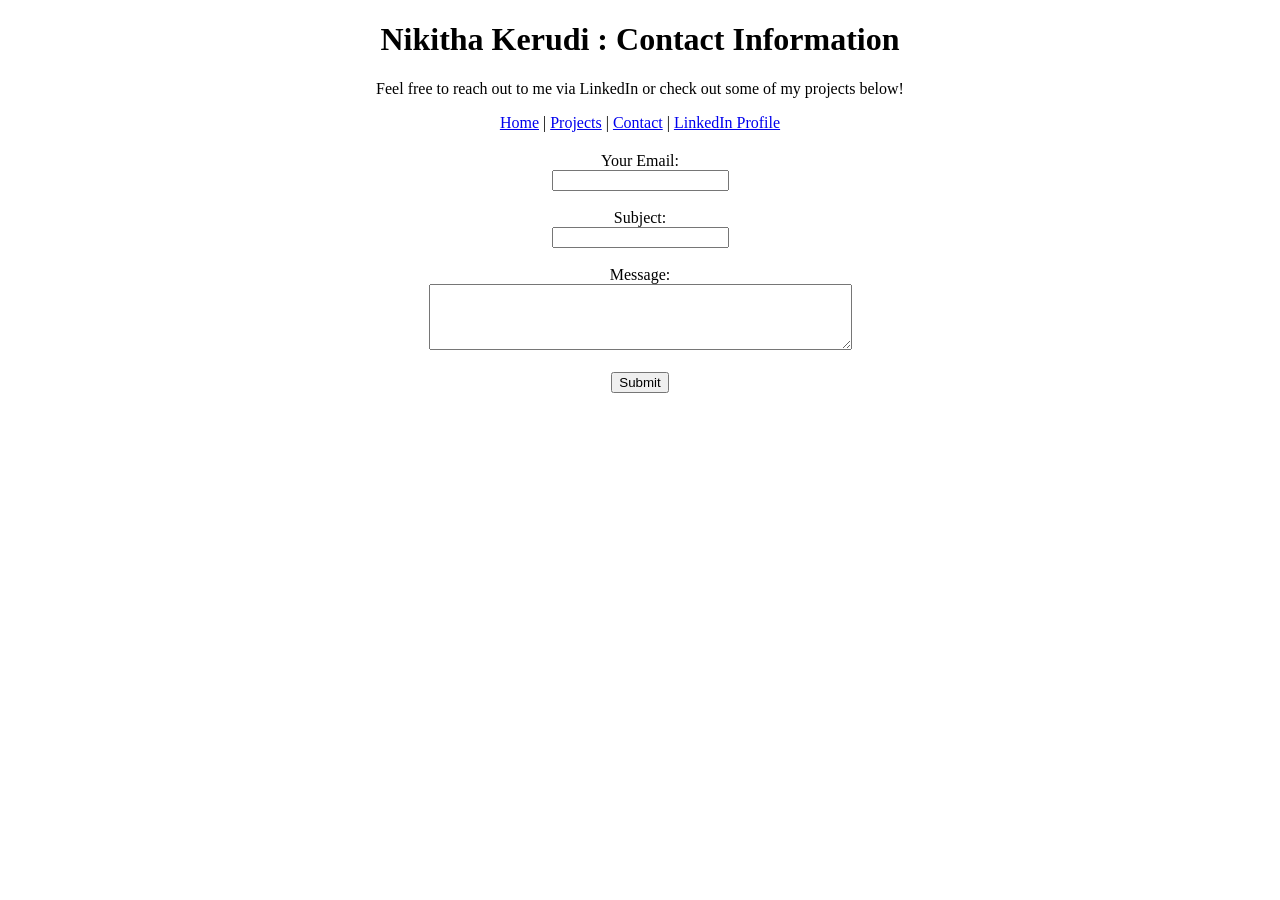
==== contact/index.html @ f54c777d "Added Contact page/form" ====
<!DOCTYPE html>
<html lang="en">
<head>
    <meta charset="UTF-8">
    <meta name="viewport" content="width=device-width, initial-scale=1.0">
    <title>Contact Information</title>
</head>

<body>
    <h1 style="text-align: center;">Nikitha Kerudi : Contact Information</h1>
    <p style="text-align: center;">
        Feel free to reach out to me via LinkedIn or check out some of my projects below!
    </p>

    <nav style="text-align: center;">
        <a href="index.html">Home</a> |
        <a href="https://github.com/nkerudi">Projects</a> |
        <a href="contact/index.html">Contact</a> |
        <a href="https://www.linkedin.com/in/nikitha-kerudi/">LinkedIn Profile</a> 
    </nav>

    <form 
        action="mailto:nikithakerudi@gmail.com" 
        method="POST" 
        enctype="text/plain"
        style="text-align: center; margin-top: 20px;"
    >
        <label>
            Your Email:
            <br>
            <input type="email" name="email">
        </label>
        <br><br>

        <label>
            Subject:
            <br>
            <input name="subject">
        </label>
        <br><br>

        <label>
            Message:
            <br>
            <textarea name="body" rows="4" cols="50"></textarea>
        </label>
        <br><br>

        <button>Submit</button>
    </form>
</body>
</html>
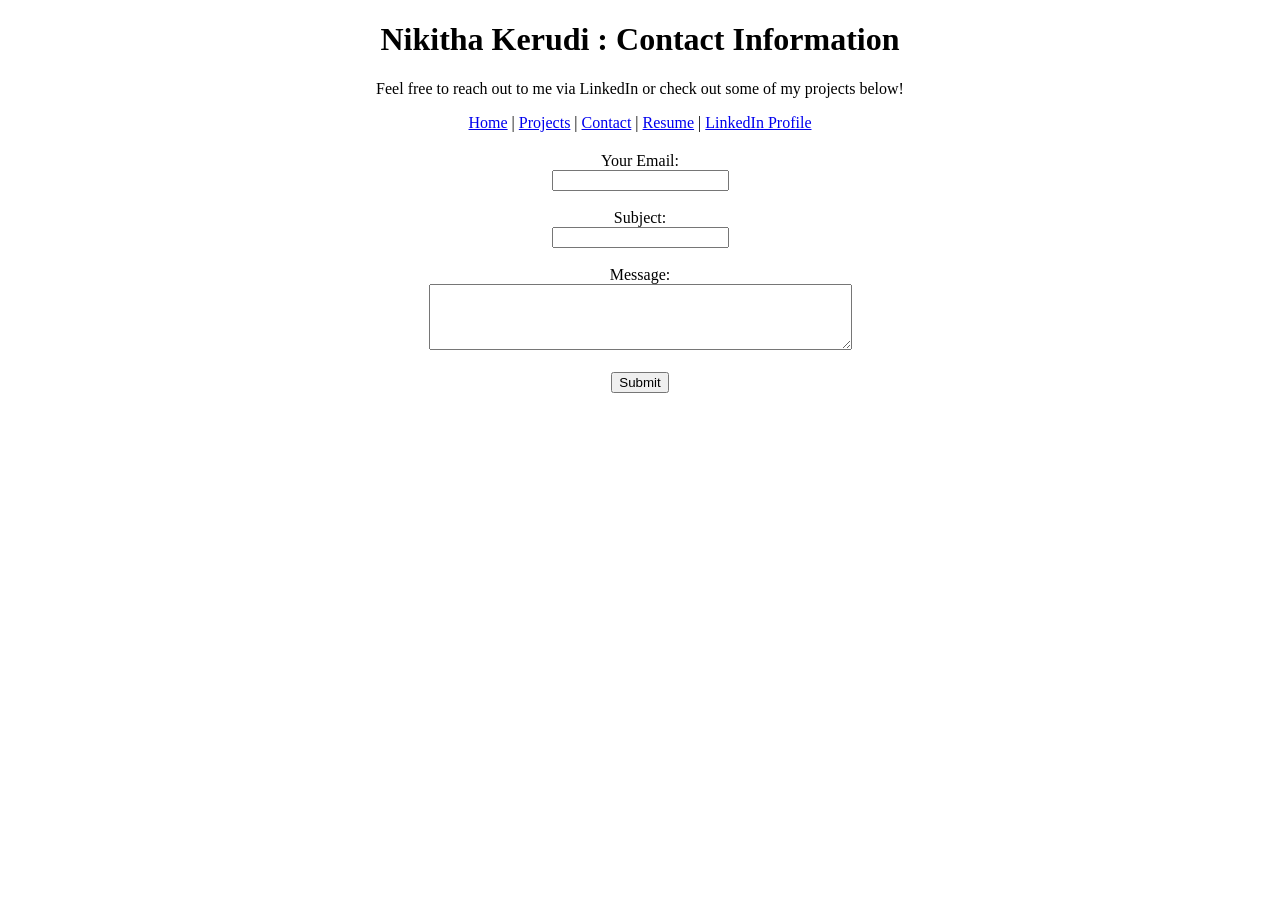
==== commit 6ff423f1: "Added Resume page" ====
--- a/contact/index.html
+++ b/contact/index.html
@@ -16,6 +16,7 @@
         <a href="index.html">Home</a> |
         <a href="https://github.com/nkerudi">Projects</a> |
         <a href="contact/index.html">Contact</a> |
+        <a href="resume/index.html">Resume</a> |
         <a href="https://www.linkedin.com/in/nikitha-kerudi/">LinkedIn Profile</a> 
     </nav>
 
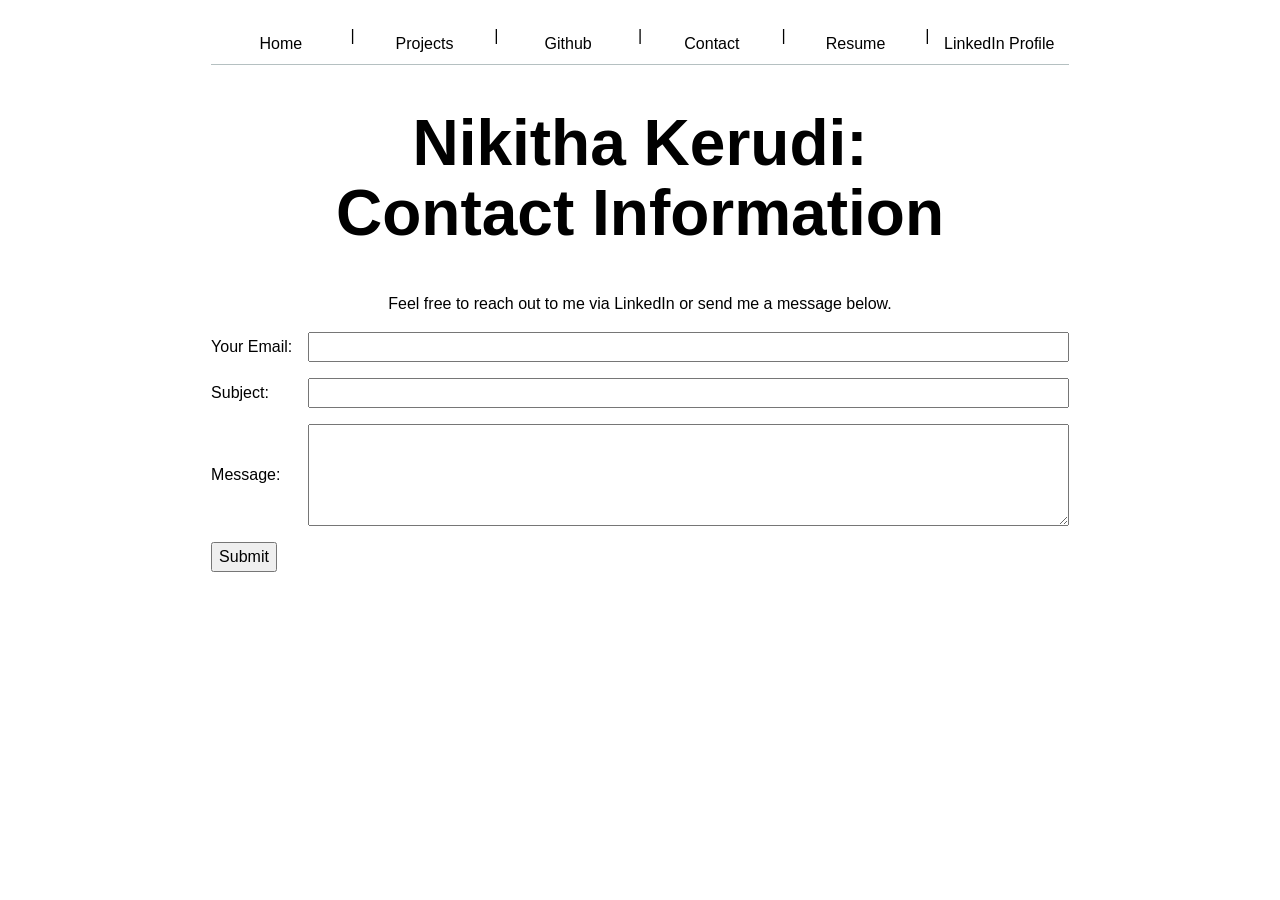
==== commit 1c68b5b2: "Added css styling for Lab 2, initial commit" ====
--- a/contact/index.html
+++ b/contact/index.html
@@ -1,53 +1,44 @@
 <!DOCTYPE html>
 <html lang="en">
 <head>
-    <meta charset="UTF-8">
-    <meta name="viewport" content="width=device-width, initial-scale=1.0">
-    <title>Contact Information</title>
+  <meta charset="UTF-8">
+  <meta name="viewport" content="width=device-width, initial-scale=1.0">
+  <title>Contact Information</title>
+  <link rel="stylesheet" href="../style.css">
 </head>
-
 <body>
-    <h1 style="text-align: center;">Nikitha Kerudi : Contact Information</h1>
-    <p style="text-align: center;">
-        Feel free to reach out to me via LinkedIn or check out some of my projects below!
-    </p>
-
-    <nav style="text-align: center;">
-        <a href="index.html">Home</a> |
-        <a href="https://github.com/nkerudi">Projects</a> |
-        <a href="contact/index.html">Contact</a> |
-        <a href="resume/index.html">Resume</a> |
+  <nav style="text-align: center;">
+        <a href="../index.html">Home</a> |
+        <a href="../projects/index.html">Projects</a> |
+        <a href="https://github.com/nkerudi">Github</a> |
+        <a href="../contact/index.html">Contact</a> |
+        <a href="./index.html">Resume</a> |
         <a href="https://www.linkedin.com/in/nikitha-kerudi/">LinkedIn Profile</a> 
     </nav>
 
-    <form 
-        action="mailto:nikithakerudi@gmail.com" 
-        method="POST" 
-        enctype="text/plain"
-        style="text-align: center; margin-top: 20px;"
-    >
-        <label>
-            Your Email:
-            <br>
-            <input type="email" name="email">
-        </label>
-        <br><br>
+  <h1 class="page-title">Nikitha Kerudi: Contact Information</h1>
 
-        <label>
-            Subject:
-            <br>
-            <input name="subject">
-        </label>
-        <br><br>
+  <p class="page-subtitle">
+    Feel free to reach out to me via LinkedIn or send me a message below.
+  </p>
 
-        <label>
-            Message:
-            <br>
-            <textarea name="body" rows="4" cols="50"></textarea>
-        </label>
-        <br><br>
+  <form action="mailto:nikithakerudi@gmail.com" method="POST" enctype="text/plain">
+    <label>
+      <span>Your Email:</span>
+      <input type="email" name="email">
+    </label>
 
-        <button>Submit</button>
-    </form>
+    <label>
+      <span>Subject:</span>
+      <input name="subject">
+    </label>
+
+    <label>
+      <span>Message:</span>
+      <textarea name="body" rows="4"></textarea>
+    </label>
+
+    <button type="submit">Submit</button>
+  </form>
 </body>
 </html>
--- a/style.css
+++ b/style.css
@@ -0,0 +1,135 @@
+html {
+  --color-accent: oklch(65% 50% 0);
+  accent-color: var(--color-accent);
+}
+
+* {
+  box-sizing: border-box;
+}
+
+body {
+  font-family: Arial, sans-serif;
+  line-height: 1.5;
+  max-width: 100ch;
+  margin-inline: auto;
+  padding: 1rem;
+}
+
+img {
+  max-width: 100%;
+  height: auto;
+}
+
+h1 {
+  font-size: 400%;
+}
+
+h1,
+h2,
+h3,
+h4,
+h5,
+h6 {
+  line-height: 1.1;
+  text-wrap: balance;
+}
+
+nav {
+  display: flex;
+  margin-bottom: 2rem;
+  border-bottom: 1px solid oklch(80% 3% 200);
+}
+
+nav a {
+  flex: 1;
+  text-decoration: none;
+  color: inherit;
+  text-align: center;
+  padding: 0.5em;
+}
+
+nav a.current {
+  border-bottom: 0.4em solid oklch(80% 3% 200);
+  padding-bottom: 0.1em;
+}
+
+nav a:hover {
+  border-bottom: 0.4em solid var(--color-accent);
+  padding-bottom: 0.1em;
+  background-color: oklch(from var(--color-accent) 95% 5% h);
+}
+
+.profile-pic {
+  display: block;
+  margin-inline: auto;
+  width: 200px;
+  height: 200px;
+  border-radius: 50%;
+  object-fit: cover;
+}
+
+.intro,
+.page-title,
+.page-subtitle,
+.resume-header {
+  text-align: center;
+}
+
+form {
+  display: grid;
+  grid-template-columns: auto 1fr;
+  gap: 1em;
+}
+
+form label {
+  display: grid;
+  grid-template-columns: subgrid;
+  grid-column: 1 / -1;
+  align-items: center;
+}
+
+form input,
+form textarea,
+form button {
+  font: inherit;
+}
+
+form input,
+form textarea {
+  width: 100%;
+}
+
+form button {
+  grid-column: 1 / -1;
+  justify-self: start;
+}
+
+.projects {
+  display: grid;
+  grid-template-columns: repeat(auto-fill, minmax(15em, 1fr));
+  gap: 1em;
+}
+
+.projects article {
+  display: grid;
+  grid-template-rows: subgrid;
+  grid-row: span 3;
+  gap: 1em;
+}
+
+.projects h2 {
+  margin: 0;
+  font-size: 1.2rem;
+}
+
+.projects img {
+  width: 100%;
+}
+
+section {
+  margin-bottom: 2rem;
+}
+
+section > header h2 {
+  margin-bottom: 0.5rem;
+}
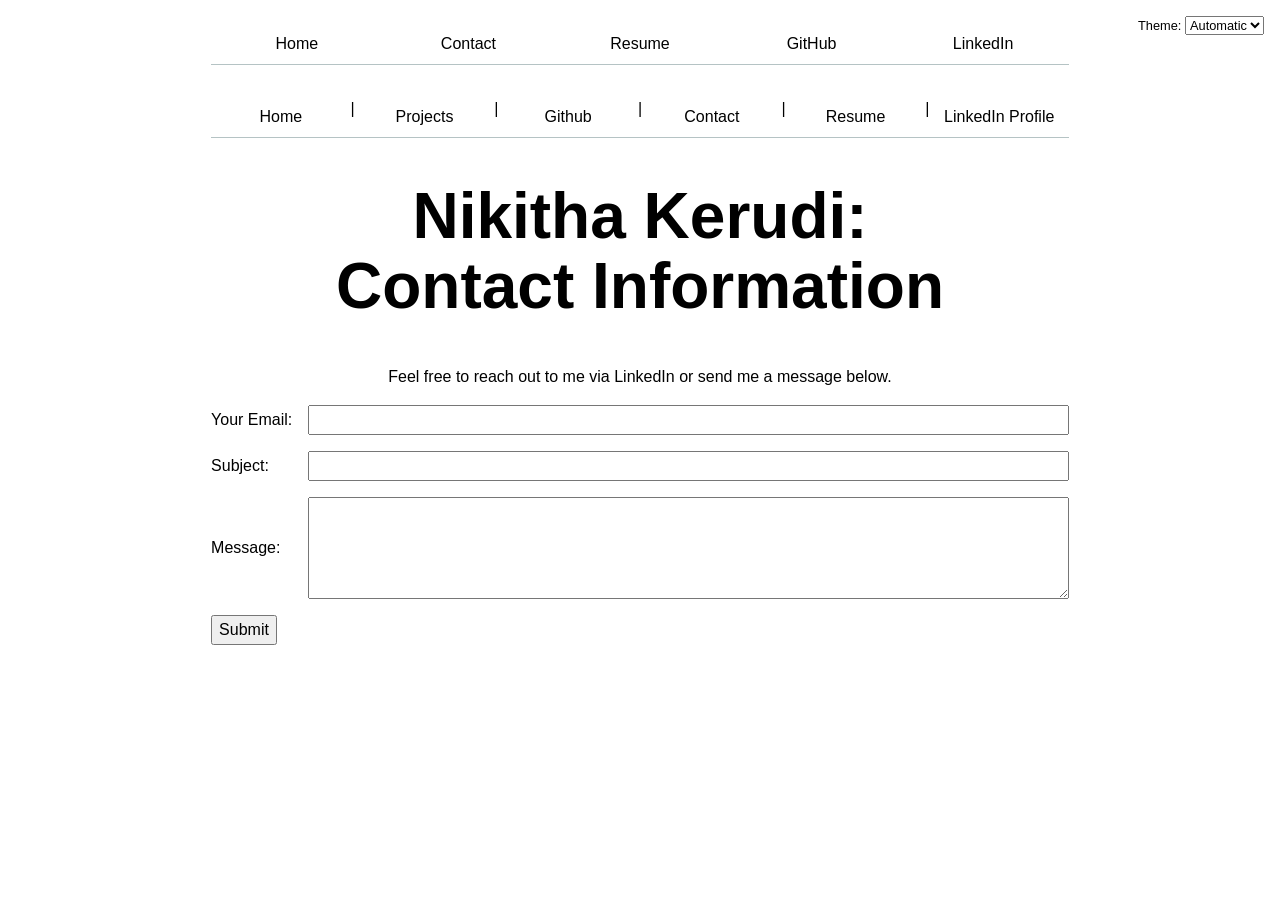
==== commit e111ff9d: "Added gloabl.js file for styling, embedded .js file in each index.html file, updated styling for lig" ====
--- a/contact/index.html
+++ b/contact/index.html
@@ -5,6 +5,7 @@
   <meta name="viewport" content="width=device-width, initial-scale=1.0">
   <title>Contact Information</title>
   <link rel="stylesheet" href="../style.css">
+  <script type="module" src="../global.js"></script>
 </head>
 <body>
   <nav style="text-align: center;">
@@ -12,7 +13,7 @@
         <a href="../projects/index.html">Projects</a> |
         <a href="https://github.com/nkerudi">Github</a> |
         <a href="../contact/index.html">Contact</a> |
-        <a href="./index.html">Resume</a> |
+        <a href="../resume/index.html">Resume</a> |
         <a href="https://www.linkedin.com/in/nikitha-kerudi/">LinkedIn Profile</a> 
     </nav>
 
--- a/style.css
+++ b/style.css
@@ -1,6 +1,11 @@
 html {
   --color-accent: oklch(65% 50% 0);
   accent-color: var(--color-accent);
+  color-scheme: light dark;
+}
+
+nav {
+  --border-color: oklch(50% 10% 200 / 40%);
 }
 
 * {
@@ -37,7 +42,7 @@
 nav {
   display: flex;
   margin-bottom: 2rem;
-  border-bottom: 1px solid oklch(80% 3% 200);
+  border-bottom: 1px solid var(--border-color);
 }
 
 nav a {
@@ -49,16 +54,28 @@
 }
 
 nav a.current {
-  border-bottom: 0.4em solid oklch(80% 3% 200);
+  border-bottom: 0.4em solid var(--border-color);
   padding-bottom: 0.1em;
 }
 
 nav a:hover {
   border-bottom: 0.4em solid var(--color-accent);
   padding-bottom: 0.1em;
-  background-color: oklch(from var(--color-accent) 95% 5% h);
-}
-
+  background-color: color-mix(in oklch, var(--color-accent), canvas 85%);
+}
+.color-scheme {
+  position: absolute;
+  top: 1rem;
+  right: 1rem;
+  font-size: 80%;
+}
+
+input,
+textarea,
+button,
+select {
+  font: inherit;
+}
 .profile-pic {
   display: block;
   margin-inline: auto;
@@ -132,4 +149,74 @@
 
 section > header h2 {
   margin-bottom: 0.5rem;
-}+}
+
+.resume-header {
+  margin-bottom: 2rem;
+}
+
+.resume-header h1 {
+  margin-bottom: 0.25rem;
+}
+
+.resume-header p {
+  margin: 0;
+  color: #555;
+}
+
+section {
+  padding-bottom: 1rem;
+  border-bottom: 1px solid oklch(85% 3% 200);
+}
+
+section:last-of-type {
+  border-bottom: none;
+}
+
+section > header h2 {
+  border-left: 0.35rem solid var(--color-accent);
+  padding-left: 0.5rem;
+  margin-bottom: 1rem;
+}
+
+article {
+  margin-bottom: 1.5rem;
+}
+
+article h3 {
+  margin-bottom: 0.25rem;
+}
+
+article p {
+  margin: 0.2rem 0;
+}
+
+ul {
+  margin-top: 0.5rem;
+  padding-left: 1.5rem;
+}
+
+li {
+  margin-bottom: 0.35rem;
+}
+
+time {
+  color: #666;
+  font-size: 0.95rem;
+}
+
+a {
+  color: var(--color-accent);
+}
+
+a:hover {
+  text-decoration: underline;
+}
+
+
+section:last-of-type ul {
+  display: grid;
+  grid-template-columns: repeat(auto-fit, minmax(12em, 1fr));
+  gap: 0.5rem 1.5rem;
+  padding-left: 1.2rem;
+}
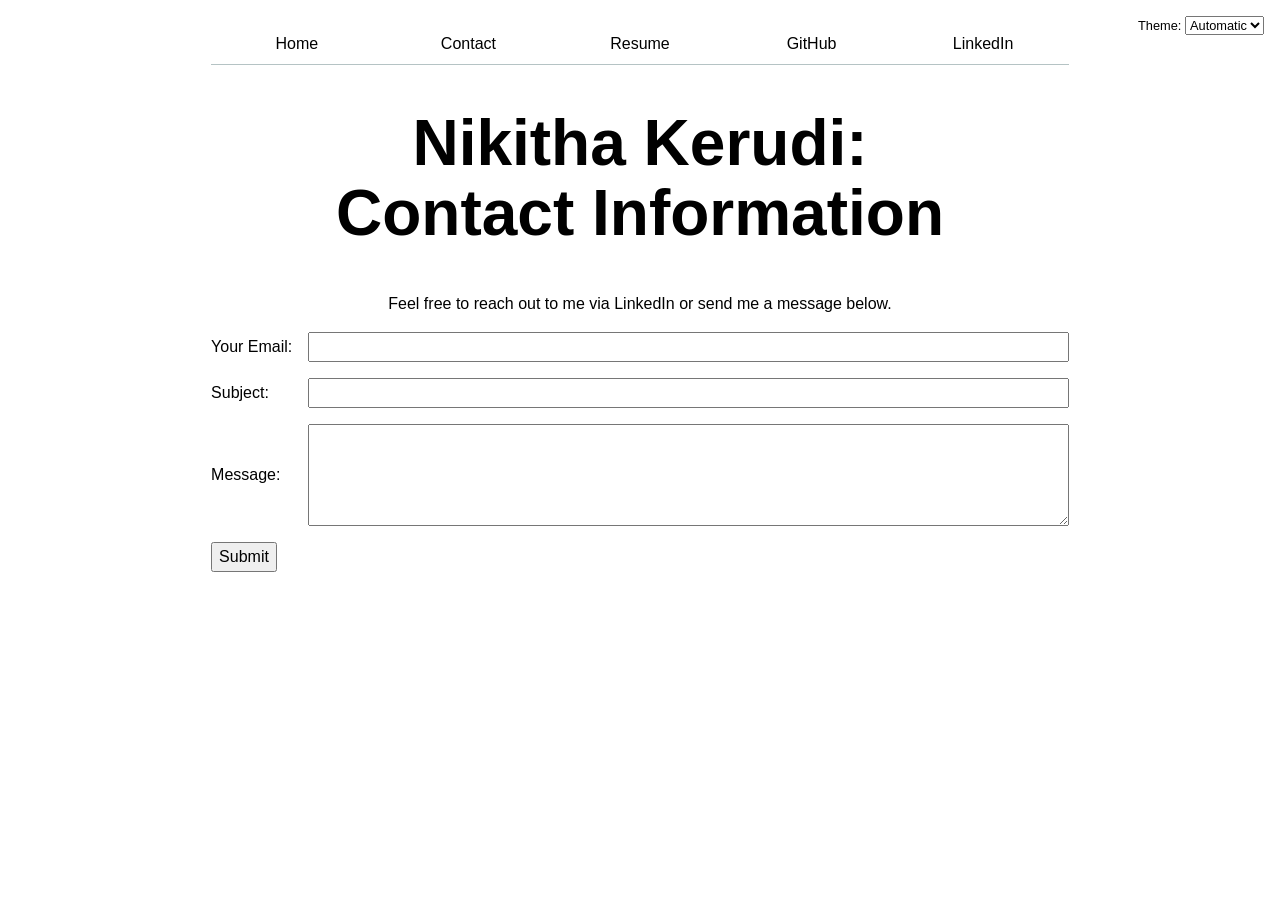
==== commit 3f0aab15: "removed hard-coded navigation bar, included with gloabl.js" ====
--- a/contact/index.html
+++ b/contact/index.html
@@ -8,14 +8,7 @@
   <script type="module" src="../global.js"></script>
 </head>
 <body>
-  <nav style="text-align: center;">
-        <a href="../index.html">Home</a> |
-        <a href="../projects/index.html">Projects</a> |
-        <a href="https://github.com/nkerudi">Github</a> |
-        <a href="../contact/index.html">Contact</a> |
-        <a href="../resume/index.html">Resume</a> |
-        <a href="https://www.linkedin.com/in/nikitha-kerudi/">LinkedIn Profile</a> 
-    </nav>
+  
 
   <h1 class="page-title">Nikitha Kerudi: Contact Information</h1>
 
